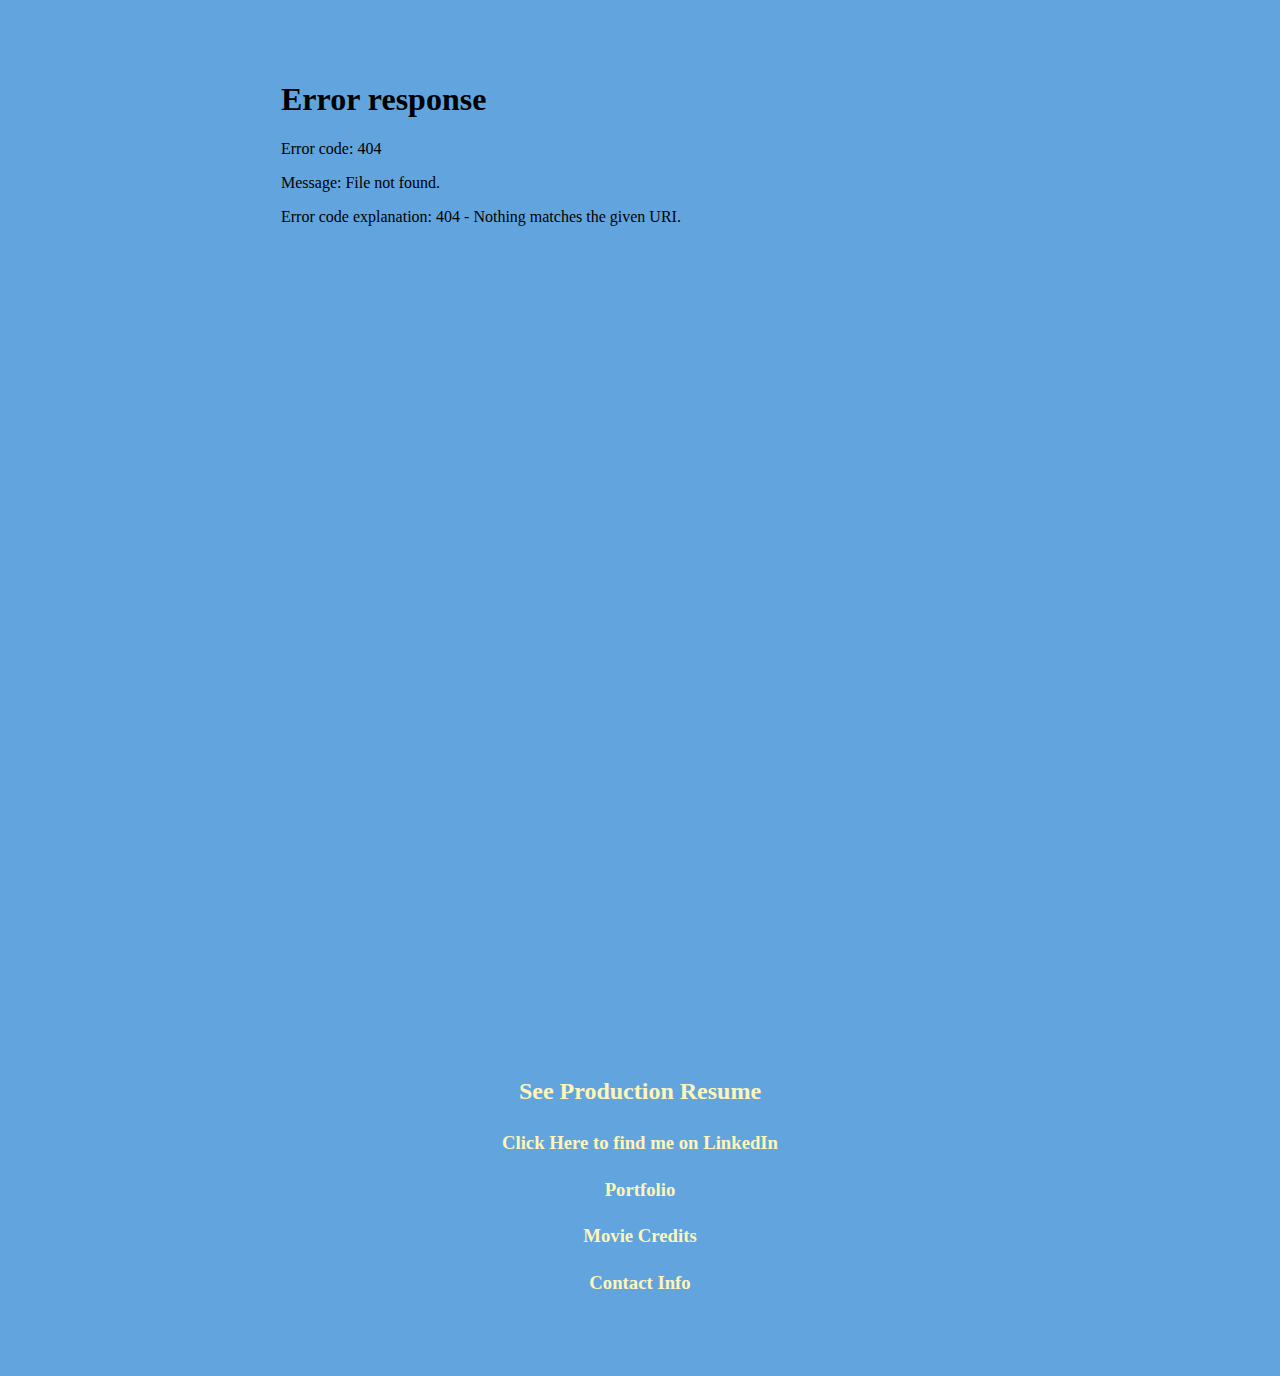
==== alternatestatement.html @ 6f224932 "Update alternatestatement.html" ====
<!DOCTYPE html>
<html>
  <head>
    <meta charset="utf-8">
    <title>(Resume) | statement</title>
    <link rel="stylesheet" type="text/css" href="main.css">
  </head>
  <body>
    <iframe width="734" height="986" src="Jon Dorais Resume Animation Editorial 05.28.2024" frameborder="0" allowfullscreen></iframe>
    <header>
      <h2><a href="statement.html">See Production Resume</a></h2>      
      <h3><a href="https://www.linkedin.com/in/jondorais/">Click Here to find me on LinkedIn</a></h3>
      <h3><a href="portfolio.html">Portfolio</a></h3>
      <h3><a href="credits.html">Movie Credits</a></h3>
      <h3><a href="contact.html">Contact Info</a></h3>
    </header>
  </body>
</html
---- main.css ----
body {
  margin: 30px auto;
  max-width: 1000px;
  font-family: "Ebrima";
  line-height: 1.5;
  padding: 30px 20px;
  text-align: center;
  text-color: #010522;
  background-color: #62A5DE;
  background-image: url("redwoods.png");
  background-size: cover;
  height: 100%
}

h1 {
  padding: 20px 0px 10px 0px;
}

a {
color: #FFF5B7;
text-decoration: none;
}

img {
display: block;
margin: 0px auto;
}

.portfolio-item {
margin-top: 60px;
padding: 40px;
background-color: #4BAB85;
}

div.a {
  text-align: left;
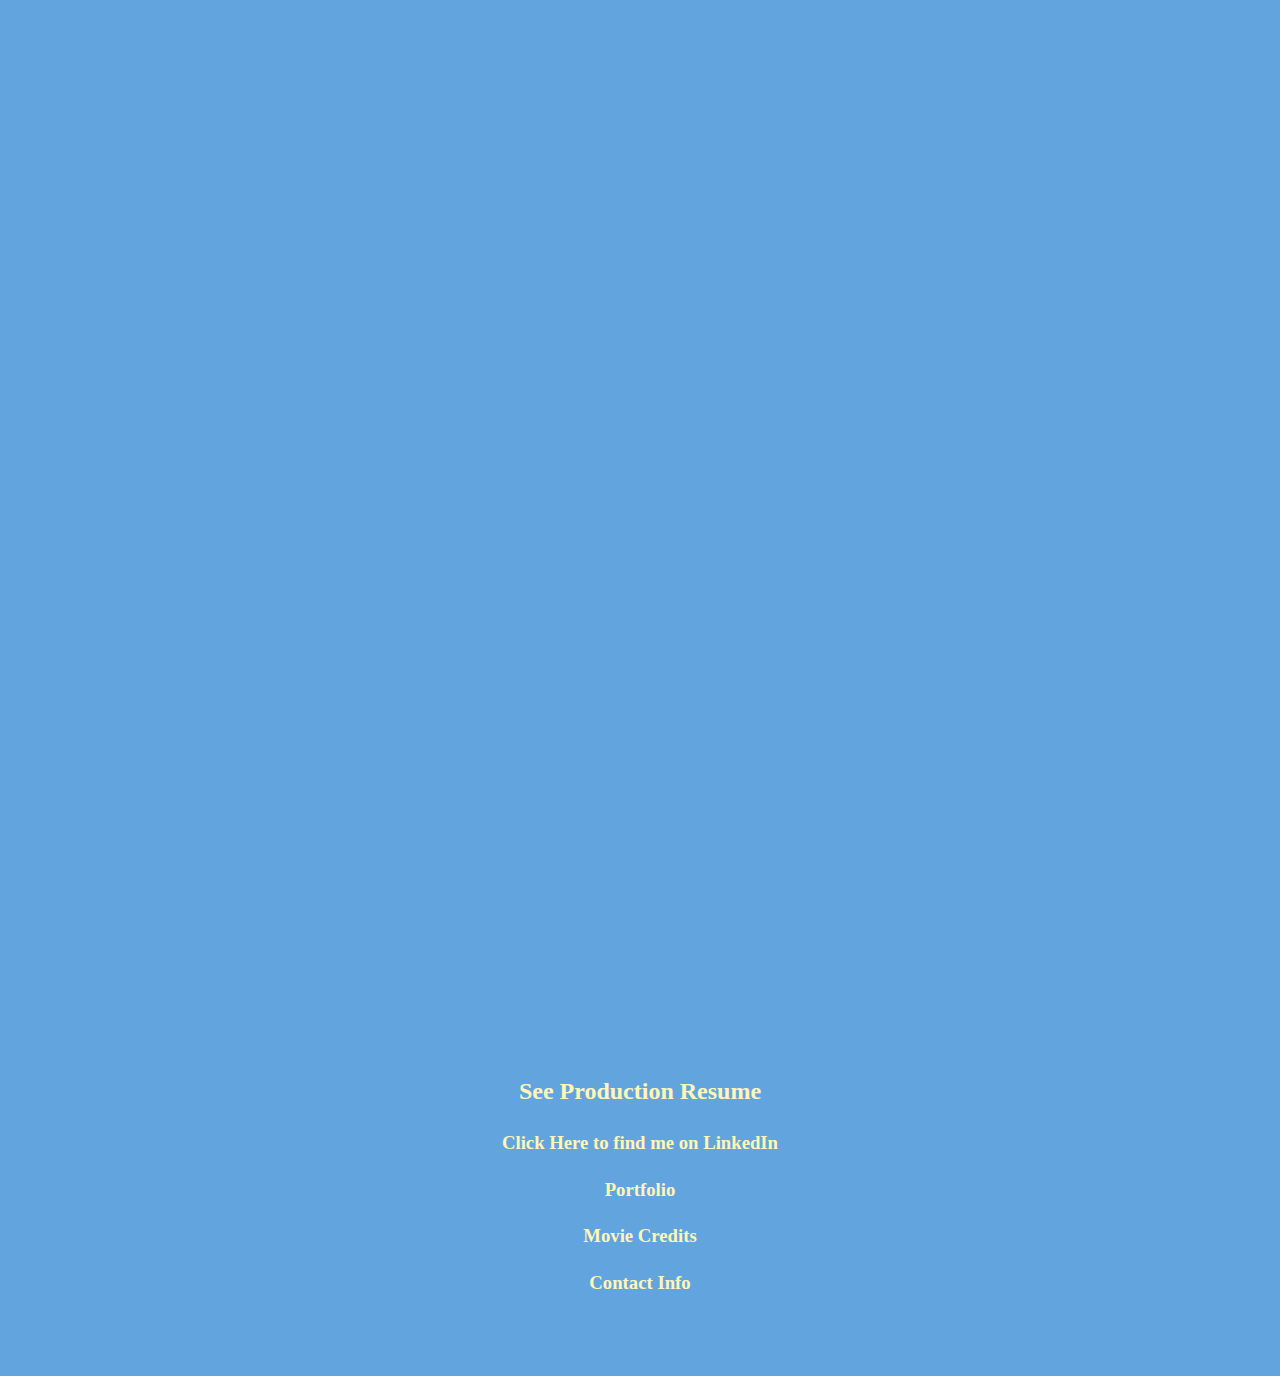
==== commit d441a24e: "Update alternatestatement.html" ====
--- a/alternatestatement.html
+++ b/alternatestatement.html
@@ -6,7 +6,7 @@
     <link rel="stylesheet" type="text/css" href="main.css">
   </head>
   <body>
-    <iframe width="734" height="986" src="Jon Dorais Resume Animation Editorial 05.28.2024" frameborder="0" allowfullscreen></iframe>
+    <iframe width="734" height="986" src="Jon Dorais Resume Animation Editorial 05.28.2024.pdf" frameborder="0" allowfullscreen></iframe>
     <header>
       <h2><a href="statement.html">See Production Resume</a></h2>      
       <h3><a href="https://www.linkedin.com/in/jondorais/">Click Here to find me on LinkedIn</a></h3>
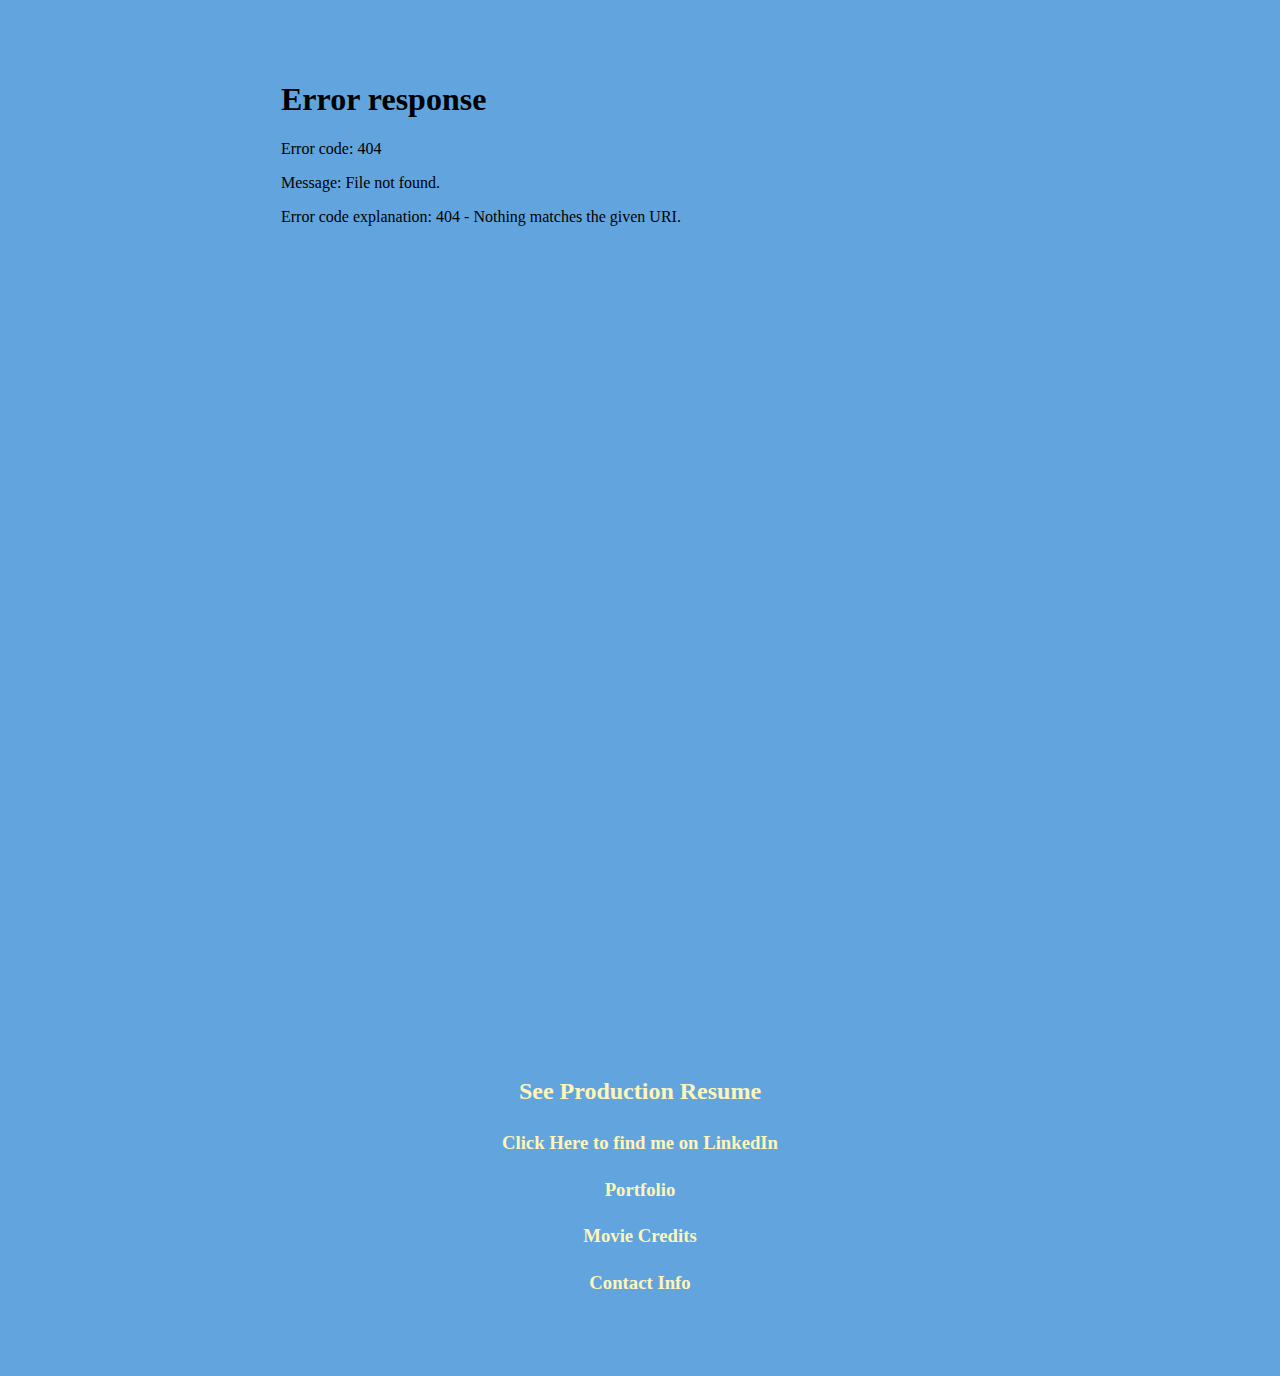
==== commit aefd4fee: "Update alternatestatement.html" ====
--- a/alternatestatement.html
+++ b/alternatestatement.html
@@ -6,7 +6,7 @@
     <link rel="stylesheet" type="text/css" href="main.css">
   </head>
   <body>
-    <iframe width="734" height="986" src="Jon Dorais Resume Animation Editorial 05.28.2024.pdf" frameborder="0" allowfullscreen></iframe>
+    <iframe width="734" height="986" src="Jon Dorais Resume Animation Editorial 07.03.2024" frameborder="0" allowfullscreen></iframe>
     <header>
       <h2><a href="statement.html">See Production Resume</a></h2>      
       <h3><a href="https://www.linkedin.com/in/jondorais/">Click Here to find me on LinkedIn</a></h3>
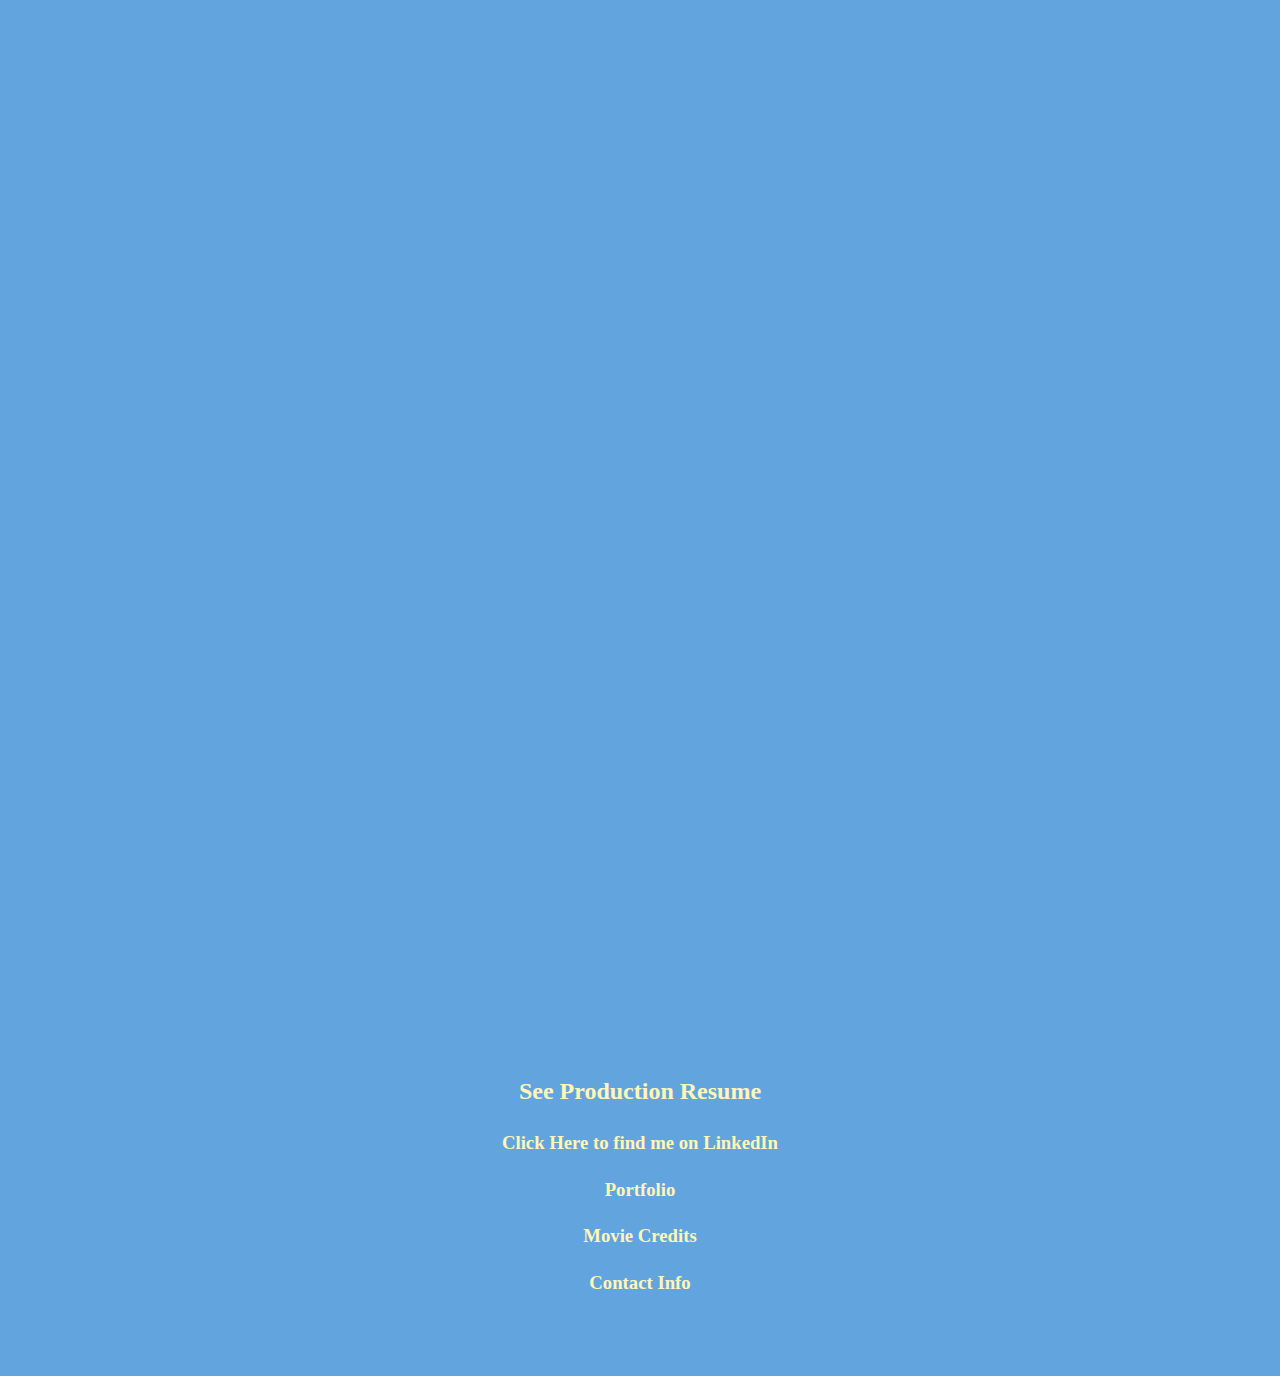
==== commit e3a40b67: "Update alternatestatement.html" ====
--- a/alternatestatement.html
+++ b/alternatestatement.html
@@ -6,7 +6,7 @@
     <link rel="stylesheet" type="text/css" href="main.css">
   </head>
   <body>
-    <iframe width="734" height="986" src="Jon Dorais Resume Animation Editorial 07.03.2024" frameborder="0" allowfullscreen></iframe>
+    <iframe width="734" height="986" src="Jon Dorais Resume Animation Editorial 07.03.2024.pdf" frameborder="0" allowfullscreen></iframe>
     <header>
       <h2><a href="statement.html">See Production Resume</a></h2>      
       <h3><a href="https://www.linkedin.com/in/jondorais/">Click Here to find me on LinkedIn</a></h3>
